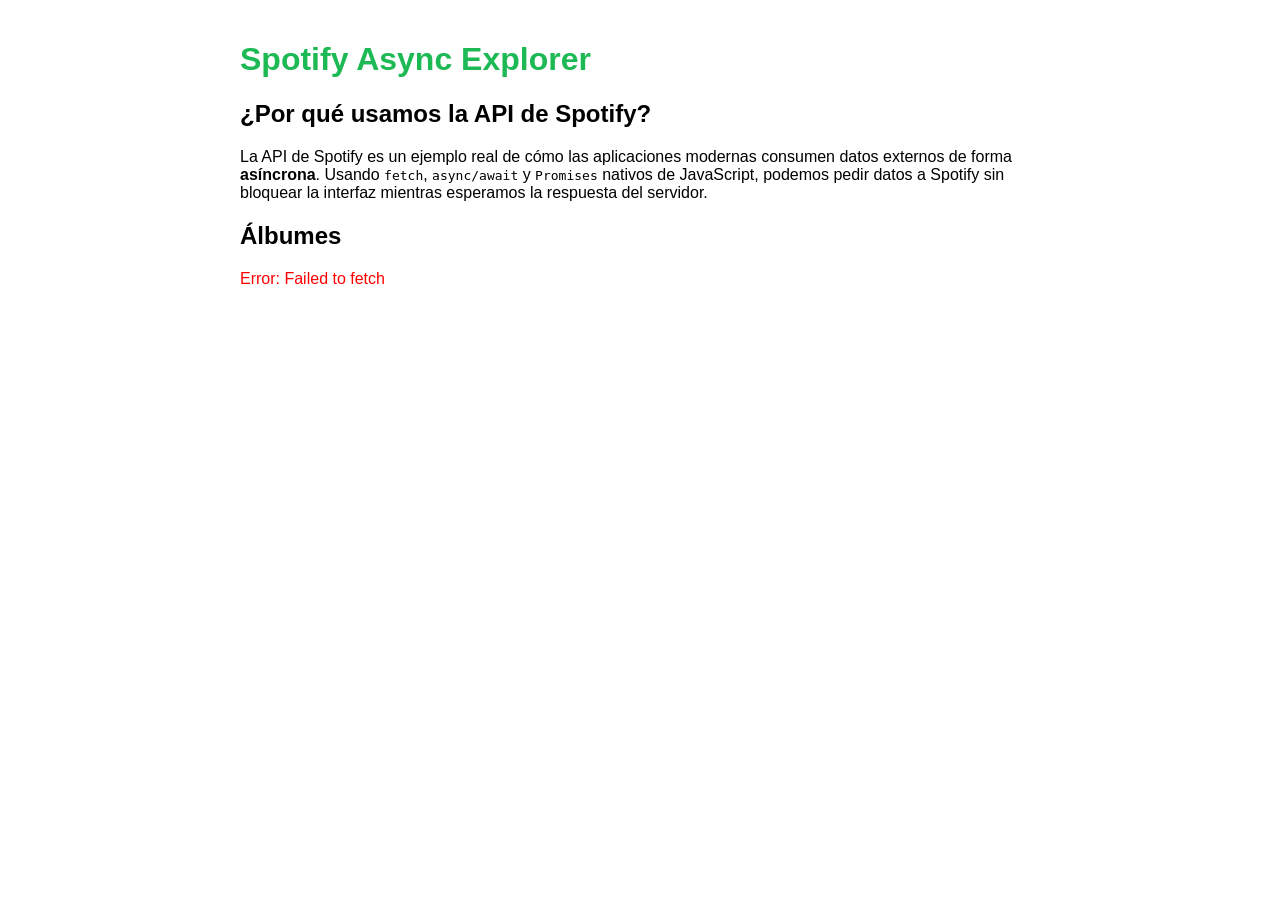
==== index.html @ b6a8fd43 "primer commit" ====
<!-- index.html -->
<!DOCTYPE html>
<html lang="es">
<head>
  <meta charset="UTF-8">
  <title>Spotify Async Explorer</title>
  <link rel="stylesheet" href="css/styles.css">
</head>
<body>
  <h1>Spotify Async Explorer</h1>

  <section id="explicacion">
    <h2>¿Por qué usamos la API de Spotify?</h2>
    <p>
      La API de Spotify es un ejemplo real de cómo las aplicaciones modernas
      consumen datos externos de forma <strong>asíncrona</strong>. Usando
      <code>fetch</code>, <code>async/await</code> y <code>Promises</code>
      nativos de JavaScript, podemos pedir datos a Spotify sin bloquear la
      interfaz mientras esperamos la respuesta del servidor.
    </p>
  </section>

  <section id="albums">
    <h2>Álbumes</h2>
    <div id="lista-albums">Cargando...</div>
  </section>

  <script src="js/auth.js"></script>
  <script src="js/api.js"></script>
  <script src="js/index.js"></script>
</body>
</html>
---- css/styles.css ----
/* css/styles.css */
body { font-family: sans-serif; max-width: 800px; margin: 0 auto; padding: 20px; }
h1 { color: #1DB954; }
.card { display: flex; align-items: center; gap: 12px; padding: 10px; border-bottom: 1px solid #ddd; }
a { color: #1DB954; }
audio { display: block; margin-top: 10px; }
img { border-radius: 4px; }
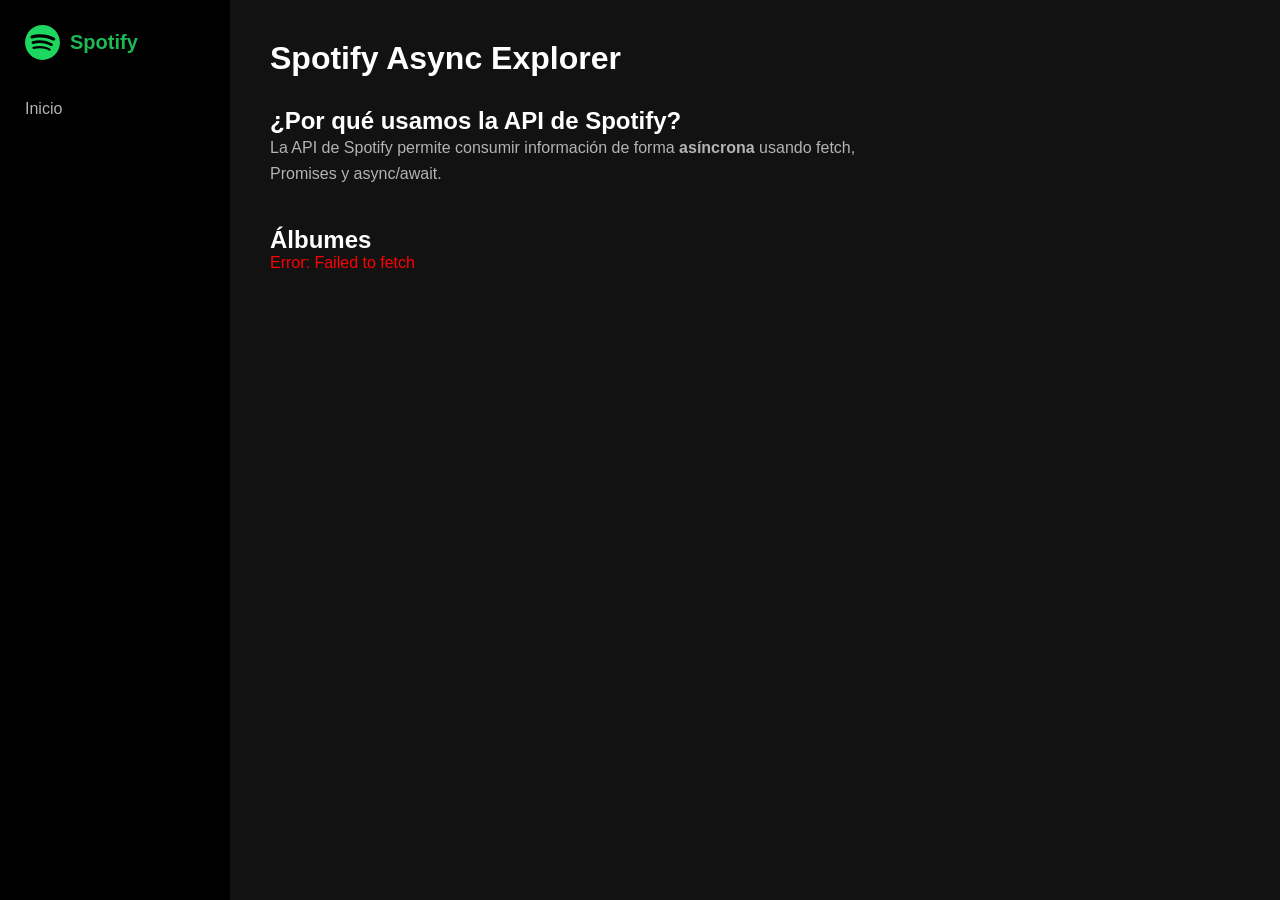
==== commit 13ad5f44: "cambios en estilo" ====
--- a/index.html
+++ b/index.html
@@ -1,32 +1,65 @@
-<!-- index.html -->
 <!DOCTYPE html>
 <html lang="es">
 <head>
-  <meta charset="UTF-8">
-  <title>Spotify Async Explorer</title>
-  <link rel="stylesheet" href="css/styles.css">
+<meta charset="UTF-8">
+<title>Spotify Async Explorer</title>
+
+<link rel="stylesheet" href="css/home.css">
+
 </head>
+
 <body>
-  <h1>Spotify Async Explorer</h1>
 
-  <section id="explicacion">
-    <h2>¿Por qué usamos la API de Spotify?</h2>
-    <p>
-      La API de Spotify es un ejemplo real de cómo las aplicaciones modernas
-      consumen datos externos de forma <strong>asíncrona</strong>. Usando
-      <code>fetch</code>, <code>async/await</code> y <code>Promises</code>
-      nativos de JavaScript, podemos pedir datos a Spotify sin bloquear la
-      interfaz mientras esperamos la respuesta del servidor.
-    </p>
-  </section>
+<div class="layout">
 
-  <section id="albums">
-    <h2>Álbumes</h2>
-    <div id="lista-albums">Cargando...</div>
-  </section>
+  <!-- SIDEBAR -->
+  <aside class="sidebar">
 
-  <script src="js/auth.js"></script>
-  <script src="js/api.js"></script>
-  <script src="js/index.js"></script>
+    <div class="logo">
+      <img src="img/logo.svg" alt="Spotify">
+      <span>Spotify</span>
+    </div>
+
+    <nav>
+      <a href="index.html">Inicio</a>
+    </nav>
+
+  </aside>
+
+  
+  <main class="contenido">
+
+    <h1>Spotify Async Explorer</h1>
+
+    <section id="explicacion">
+
+      <h2>¿Por qué usamos la API de Spotify?</h2>
+
+      <p>
+        La API de Spotify permite consumir información de forma
+        <strong>asíncrona</strong> usando <code>fetch</code>,
+        <code>Promises</code> y <code>async/await</code>.
+      </p>
+
+    </section>
+
+    <section id="albums">
+
+      <h2>Álbumes</h2>
+
+      <div id="lista-albums">
+        Cargando...
+      </div>
+
+    </section>
+
+  </main>
+
+</div>
+
+<script src="js/auth.js"></script>
+<script src="js/api.js"></script>
+<script src="js/index.js"></script>
+
 </body>
 </html>
--- a/css/home.css
+++ b/css/home.css
@@ -0,0 +1,167 @@
+
+*{
+margin:0;
+padding:0;
+box-sizing:border-box;
+font-family:Arial, Helvetica, sans-serif;
+}
+
+
+body{
+background:#121212;
+color:white;
+}
+
+.layout{
+display:flex;
+height:100vh;
+}
+
+
+.sidebar{
+
+width:230px;
+background:#000;
+padding:25px;
+
+display:flex;
+flex-direction:column;
+
+}
+
+
+.logo{
+
+display:flex;
+align-items:center;
+gap:10px;
+
+margin-bottom:40px;
+
+}
+
+.logo img{
+width:35px;
+
+}
+
+.logo span{
+font-size:20px;
+font-weight:bold;
+color:#1DB954;
+
+}
+
+.sidebar a{
+text-decoration:none;
+color:#b3b3b3;
+margin-bottom:15px;
+font-size:16px;
+}
+
+.sidebar a:hover{
+color:white;
+}
+
+
+
+.contenido{
+flex:1;
+padding:40px;
+overflow-y:auto;
+}
+
+.contenido h1{
+font-size:32px;
+margin-bottom:30px;
+}
+
+
+#explicacion{
+margin-bottom:40px;
+max-width:650px;
+
+}
+
+#explicacion p{
+color:#b3b3b3;
+line-height:1.6;
+
+}
+
+
+#lista-albums{
+display:grid;
+grid-template-columns:repeat(auto-fill,minmax(200px,1fr));
+gap:25px;
+
+}
+
+
+
+.album-card{
+background:#181818;
+padding:15px;
+border-radius:10px;
+transition:0.3s;
+
+}
+
+.album-card:hover{
+background:#282828;
+transform:scale(1.05);
+
+}
+
+
+.album-img img{
+width:100%;
+border-radius:8px;
+}
+
+
+
+.album-info{
+margin-top:10px;
+
+}
+
+.album-info h3{
+font-size:16px;
+margin-bottom:5px;
+
+}
+
+.year{
+
+font-size:14px;
+color:#b3b3b3;
+
+}
+
+
+
+.album-btn{
+display:inline-block;
+margin-top:10px;
+padding:8px 14px;
+background:#1DB954;
+color:white;
+text-decoration:none;
+border-radius:20px;
+font-size:14px;
+transition:0.3s;
+
+}
+
+.album-btn:hover{
+background:#1ed760;
+
+}
+
+
+
+.error{
+color:red;
+
+}
